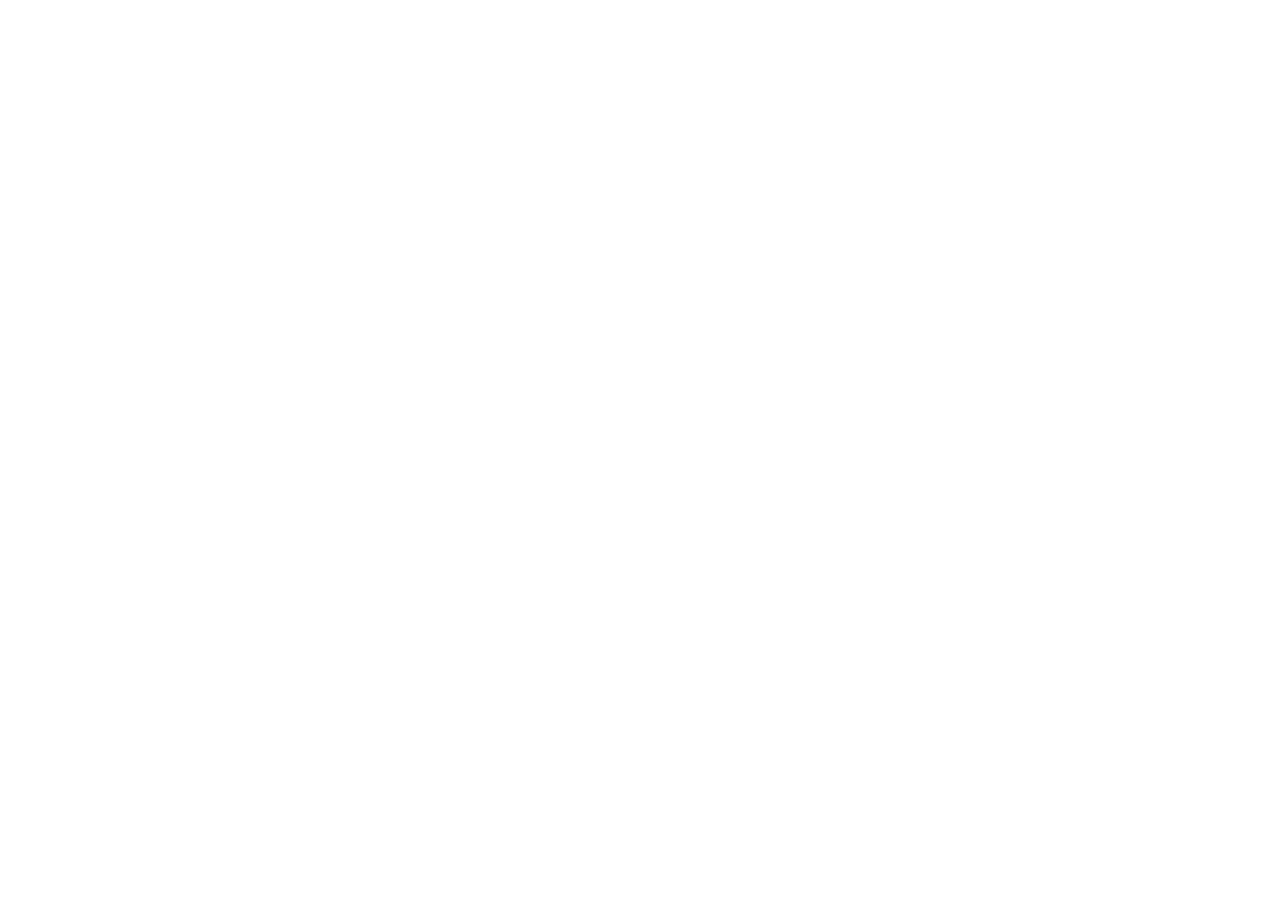
==== index.html @ 0daa754c "Adding files" ====
<!DOCTYPE html>
<html lang="en">
  <head>
    <meta charset="UTF-8" />
    <meta http-equiv="X-UA-Compatible" content="IE=edge" />
    <meta name="viewport" content="width=device-width, initial-scale=1.0" />
    <title>Personal Porfolio</title>
    <link rel="stylesheet" href="./styles.css" />
  </head>
  <body></body>
</html>
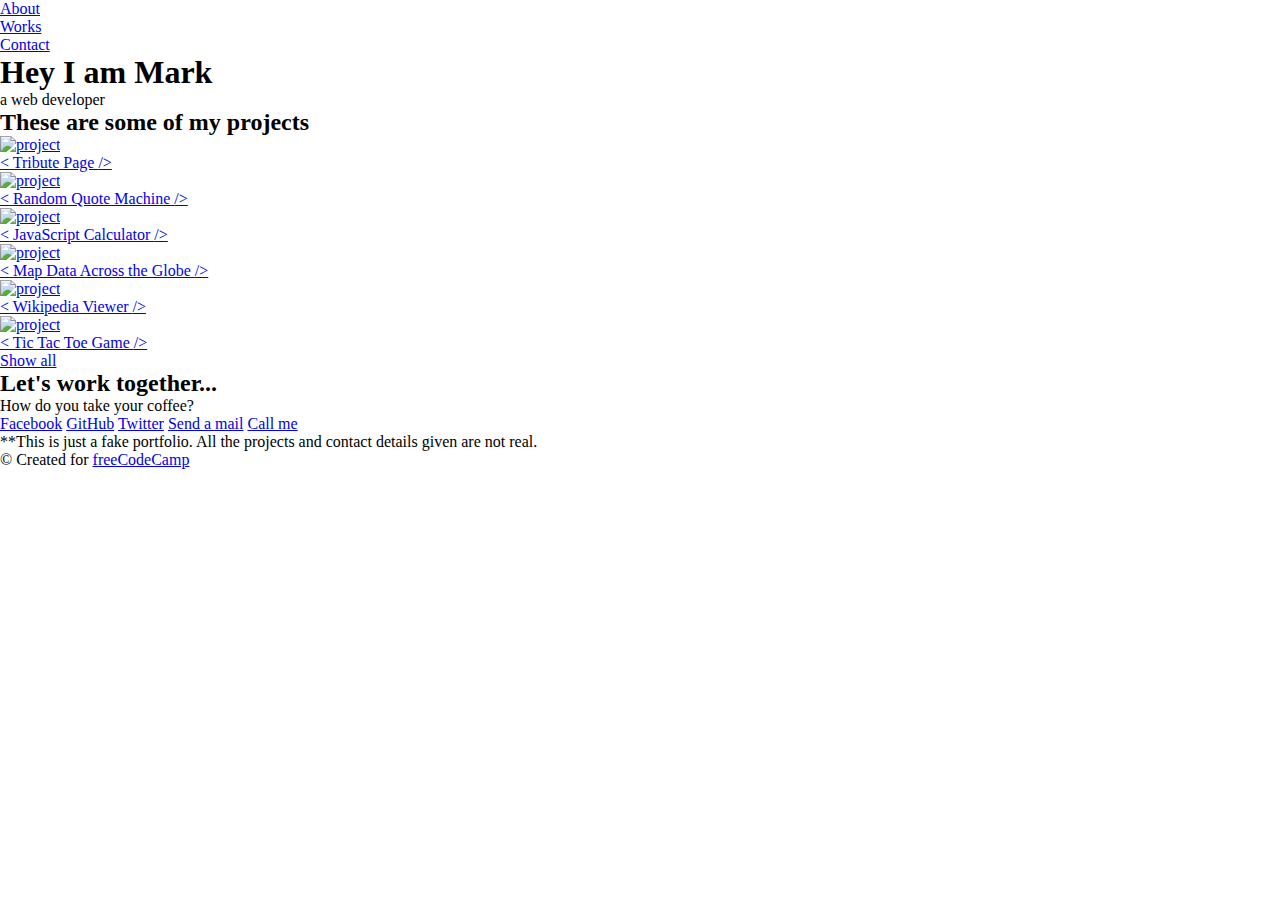
==== commit 23a20595: "HTML done" ====
--- a/index.html
+++ b/index.html
@@ -6,6 +6,218 @@
     <meta name="viewport" content="width=device-width, initial-scale=1.0" />
     <title>Personal Porfolio</title>
     <link rel="stylesheet" href="./styles.css" />
+    <link
+      rel="stylesheet"
+      href="https://use.fontawesome.com/releases/v5.8.2/css/all.css"
+      integrity="sha384-oS3vJWv+0UjzBfQzYUhtDYW+Pj2yciDJxpsK1OYPAYjqT085Qq/1cq5FLXAZQ7Ay"
+      crossorigin="anonymous"
+    />
+    <link
+      href="https://fonts.googleapis.com/css?family=Poppins:200i,300,400&amp;display=swap"
+      rel="stylesheet"
+    />
+    <link
+      href="https://fonts.googleapis.com/css?family=Raleway:700&amp;display=swap"
+      rel="stylesheet"
+    />
   </head>
-  <body></body>
+  <body>
+    <nav id="navbar" class="nav">
+      <ul class="nav-list">
+        <li>
+          <a href="#welcome-section">About</a>
+        </li>
+        <li>
+          <a href="#projects">Works</a>
+        </li>
+        <li>
+          <a href="#contacts">Contact</a>
+        </li>
+      </ul>
+    </nav>
+
+    <!-- END NAV -->
+    <!-- START WELCOME SECTION -->
+
+    <section id="welcome-section" class="welcome-section">
+      <h1>Hey I am Mark</h1>
+      <p>a web developer</p>
+    </section>
+
+    <!-- END WELCOME SECTION -->
+
+    <!-- START PROJECT SECTION -->
+
+    <section id="projects" class="project-section">
+      <h2 class="project-section-header">These are some of my projects</h2>
+
+      <div class="projects-grid">
+        <a
+          href="https://codepen.io/freeCodeCamp/full/zNqgVx"
+          target="_blank"
+          class="project project-tile"
+        >
+          <img
+            class="project-image"
+            src="https://cdn.freecodecamp.org/testable-projects-fcc/images/tribute.jpg"
+            alt="project"
+          />
+          <p class="project-title">
+            <span class="code">&lt;</span>
+            Tribute Page
+            <span class="code">&#47;&gt;</span>
+          </p>
+        </a>
+        <a
+          href="https://codepen.io/freeCodeCamp/full/qRZeGZ"
+          target="_blank"
+          class="project project-tile"
+        >
+          <img
+            class="project-image"
+            src="https://cdn.freecodecamp.org/testable-projects-fcc/images/random-quote-machine.png"
+            alt="project"
+          />
+          <p class="project-title">
+            <span class="code">&lt;</span>
+            Random Quote Machine
+            <span class="code">&#47;&gt;</span>
+          </p>
+        </a>
+        <a
+          href="https://codepen.io/freeCodeCamp/full/wgGVVX"
+          target="_blank"
+          class="project project-tile"
+        >
+          <img
+            class="project-image"
+            src="https://cdn.freecodecamp.org/testable-projects-fcc/images/calc.png"
+            alt="project"
+          />
+          <p class="project-title">
+            <span class="code">&lt;</span>
+            JavaScript Calculator
+            <span class="code">&#47;&gt;</span>
+          </p>
+        </a>
+        <a
+          href="https://codepen.io/freeCodeCamp/full/mVEJag"
+          target="_blank"
+          class="project project-tile"
+        >
+          <img
+            class="project-image"
+            src="https://cdn.freecodecamp.org/testable-projects-fcc/images/map.jpg"
+            alt="project"
+          />
+          <p class="project-title">
+            <span class="code">&lt;</span>
+            Map Data Across the Globe
+            <span class="code">&#47;&gt;</span>
+          </p>
+        </a>
+        <a
+          href="https://codepen.io/freeCodeCamp/full/wGqEga"
+          target="_blank"
+          class="project project-tile"
+        >
+          <img
+            class="project-image"
+            src="https://cdn.freecodecamp.org/testable-projects-fcc/images/wiki.png"
+            alt="project"
+          />
+          <p class="project-title">
+            <span class="code">&lt;</span>
+            Wikipedia Viewer
+            <span class="code">&#47;&gt;</span>
+          </p>
+        </a>
+        <a
+          href="https://codepen.io/freeCodeCamp/full/KzXQgy"
+          target="_blank"
+          class="project project-tile"
+        >
+          <img
+            class="project-image"
+            src="https://cdn.freecodecamp.org/testable-projects-fcc/images/tic-tac-toe.png"
+            alt="project"
+          />
+          <p class="project-title">
+            <span class="code">&lt;</span>
+            Tic Tac Toe Game
+            <span class="code">&#47;&gt;</span>
+          </p>
+        </a>
+      </div>
+
+      <a
+        href="https://codepen.io/FreeCodeCamp/"
+        class="btn btn-show-all"
+        target="_blank"
+        >Show all<i class="fas fa-chevron-right"></i
+      ></a>
+    </section>
+
+    <!-- END PROJECTS SECTION -->
+    <!-- START CONTACT SECTION -->
+
+    <section id="contact" class="contact-section">
+      <div class="contact-section-header">
+        <h2>Let's work together...</h2>
+        <p>How do you take your coffee?</p>
+      </div>
+      <div class="contact-links">
+        <a
+          href="https://facebook.com/freecodecamp"
+          target="_blank"
+          class="btn contact-details"
+          ><i class="fab fa-facebook-square"></i> Facebook</a
+        >
+        <a
+          id="profile-link"
+          href="https://github.com/freecodecamp"
+          target="_blank"
+          class="btn contact-details"
+          ><i class="fab fa-github"></i> GitHub</a
+        >
+        <a
+          href="https://twitter.com/freecodecamp"
+          target="_blank"
+          class="btn contact-details"
+          ><i class="fab fa-twitter"></i> Twitter</a
+        >
+        <a
+          href="cdn-cgi/l/email-protection.html#27425f464a574b4267425f464a574b420944484a"
+          class="btn contact-details"
+          ><i class="fas fa-at"></i> Send a mail</a
+        >
+        <a href="tel:555-555-5555" class="btn contact-details"
+          ><i class="fas fa-mobile-alt"></i> Call me</a
+        >
+      </div>
+    </section>
+
+    <!-- END CONTACT SECTION -->
+
+    <!-- START FOOTER SECTION -->
+
+    <footer>
+      <p>
+        **This is just a fake portfolio. All the projects and contact details
+        given are not real.
+      </p>
+      <p>
+        &copy; Created for
+        <a href="https://www.freecodecamp.com/" target="_blank"
+          >freeCodeCamp <i class="fab fa-free-code-camp"></i
+        ></a>
+      </p>
+    </footer>
+
+    <!-- END FOOTER SECTION -->
+    <script
+      data-cfasync="false"
+      src="cdn-cgi/scripts/5c5dd728/cloudflare-static/email-decode.min.js"
+    ></script>
+  </body>
 </html>
--- a/styles.css
+++ b/styles.css
@@ -0,0 +1,16 @@
+/* Custom properties/variables  */
+:root {
+  --main-white: #f0f0f0;
+  --main-red: #be3144;
+  --main-blue: #45567d;
+  --main-gray: #303841;
+}
+
+/* Base reset */
+
+* {
+  margin: 0;
+  padding: 0;
+}
+
+/* box-sizing and font sizing */
